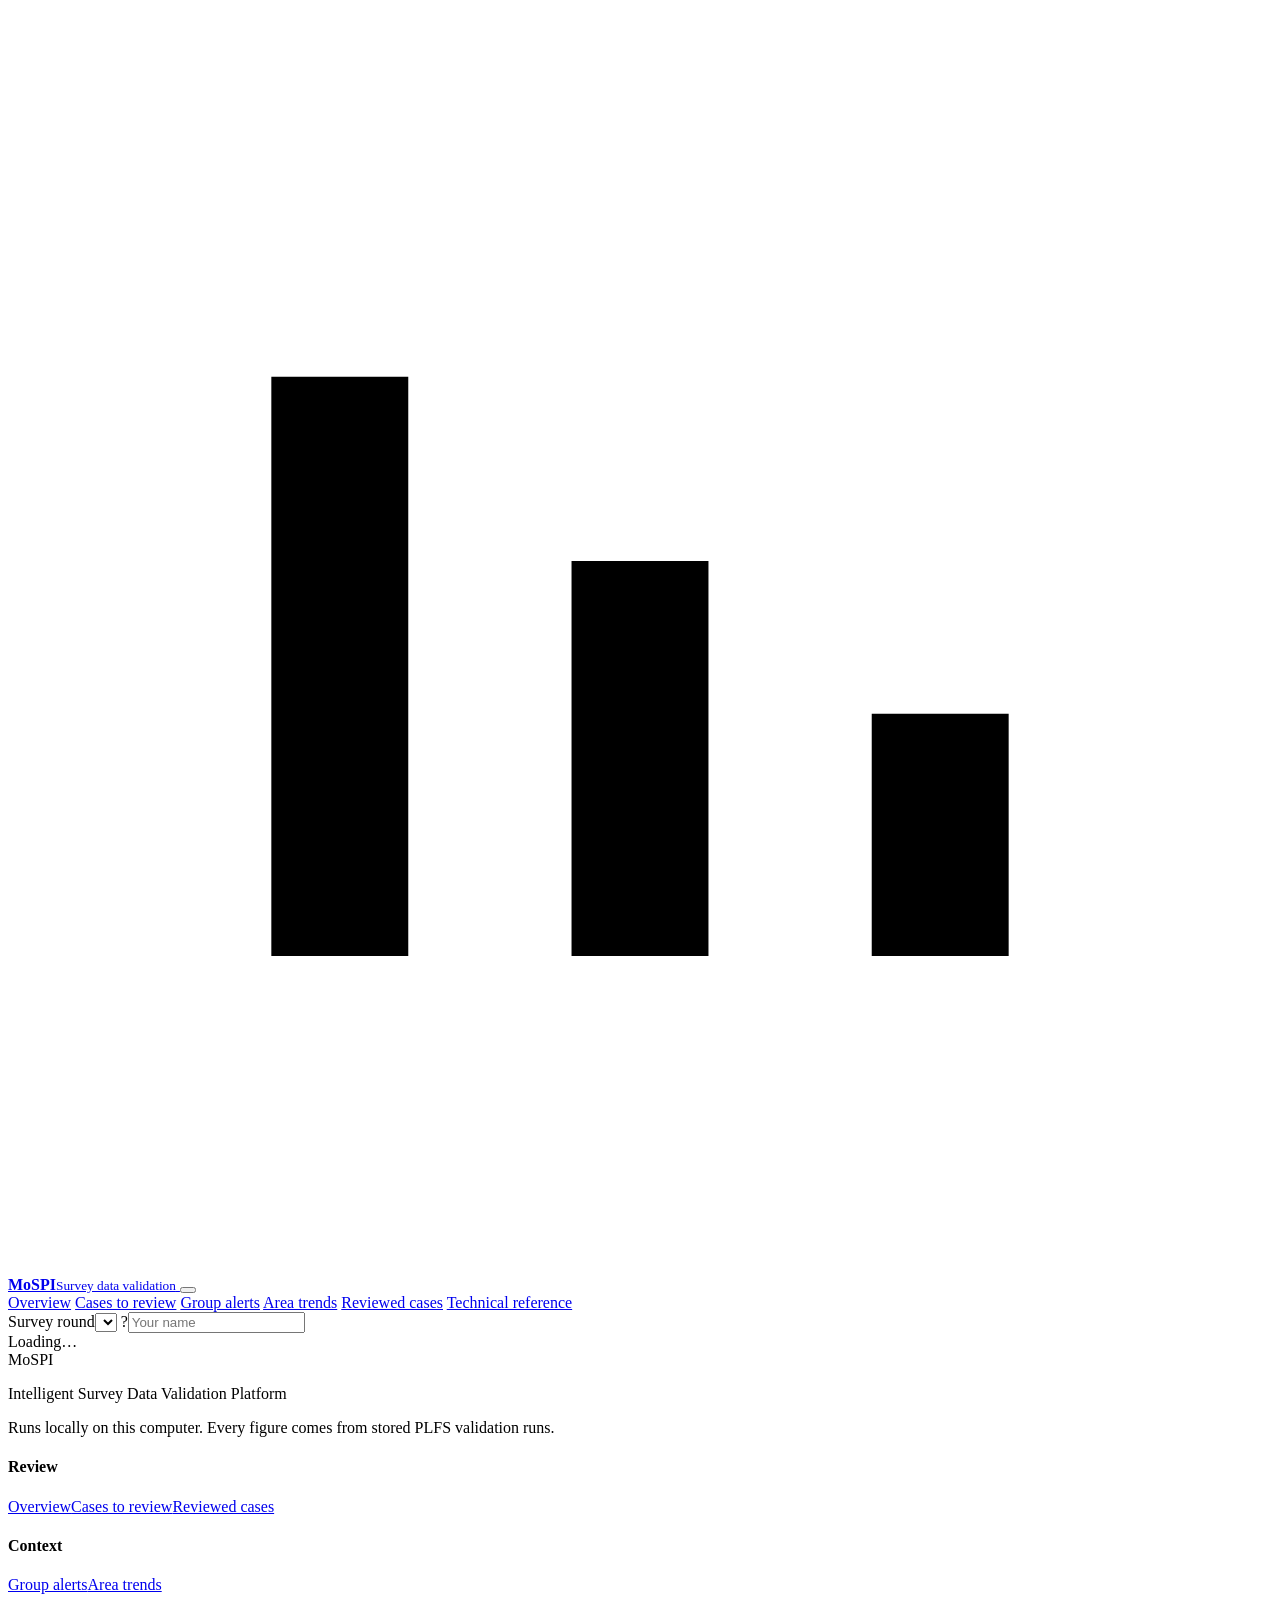
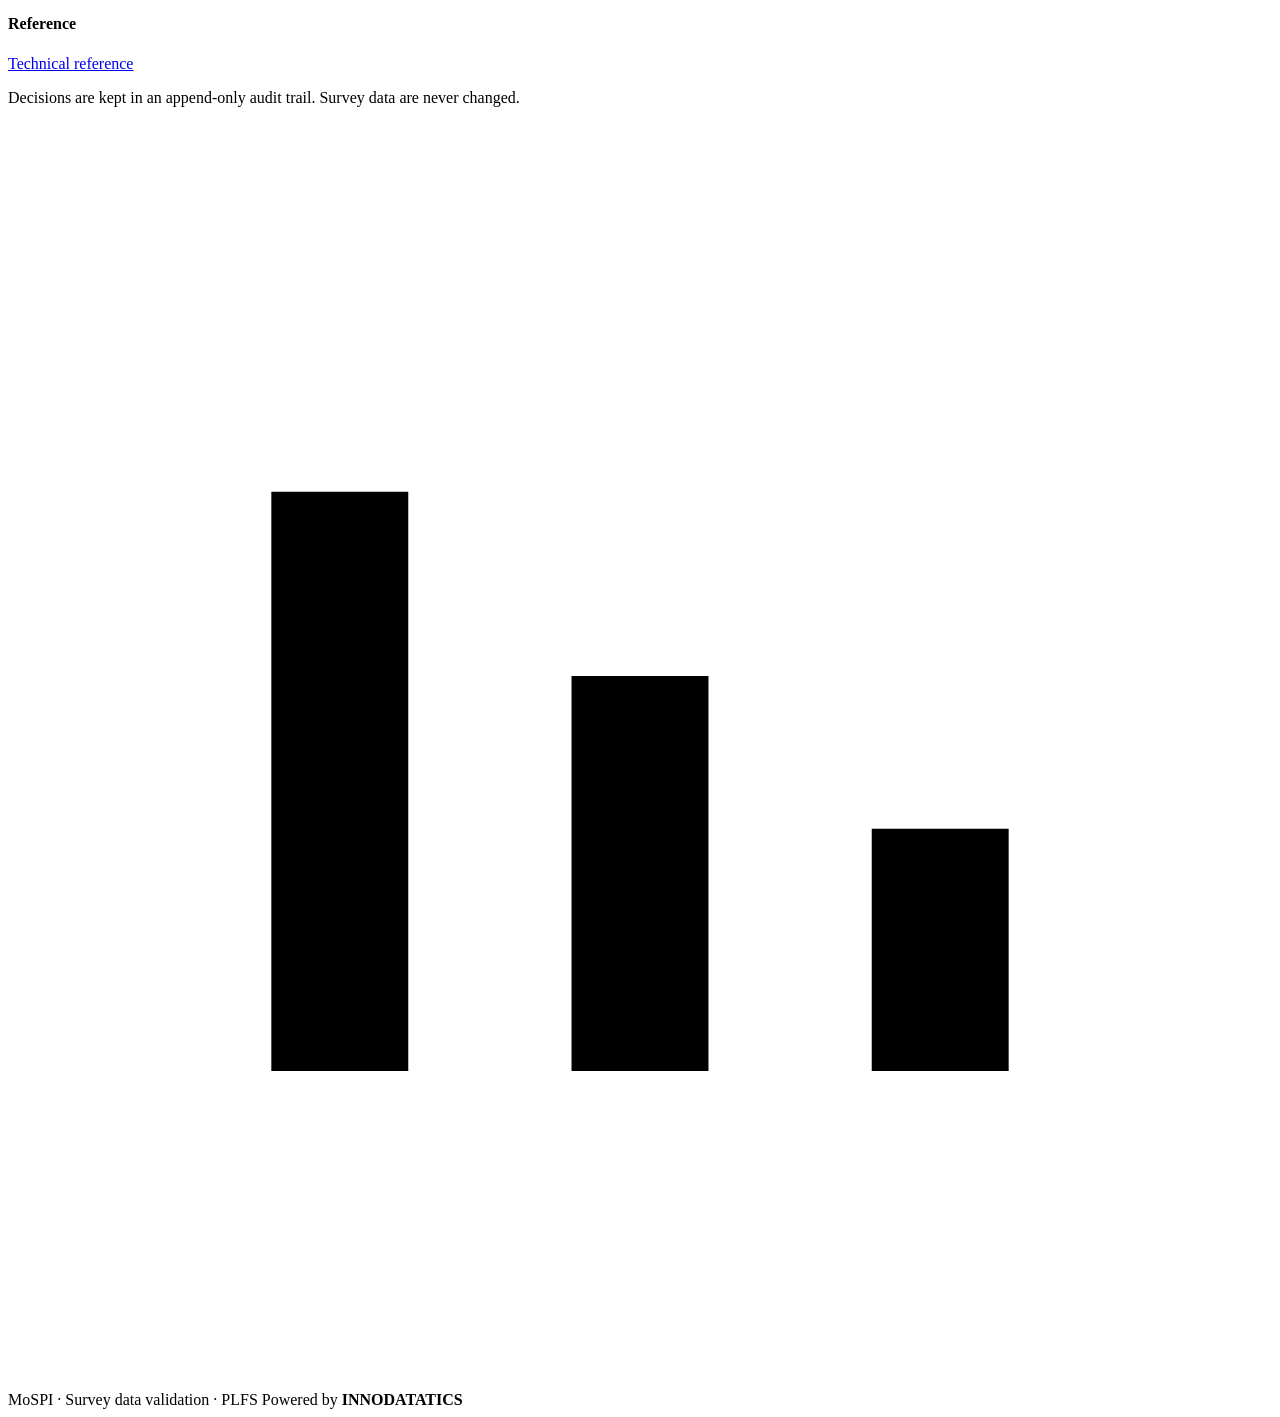
==== fusion/ui/index.html @ c72fd8f3 "Initial commit: MoSPI PLFS survey data validation platform Evidence layers (preprocessing, integrity" ====
<!doctype html>
<html lang="en">
<head>
<meta charset="utf-8">
<meta name="viewport" content="width=device-width,initial-scale=1">
<meta name="color-scheme" content="light">
<title>MoSPI · Survey Data Validation</title>
<meta name="description" content="Intelligent Survey Data Validation Platform — supervisor review workspace for PLFS (HSD, NSO, MoSPI).">
<link rel="icon" href="data:image/svg+xml,%3Csvg xmlns='http://www.w3.org/2000/svg' viewBox='0 0 32 32'%3E%3Crect width='32' height='32' rx='9' fill='%23f15d4d'/%3E%3Cpath d='M9 22V10h3v12zm6 0V14h3v8zm6 0v-5h3v5z' fill='%23fff'/%3E%3C/svg%3E">
<link rel="preload" href="/assets/fonts/bebas-latin.woff2" as="font" type="font/woff2" crossorigin>
<link rel="preload" href="/assets/fonts/intertight-latin.woff2" as="font" type="font/woff2" crossorigin>
<link rel="stylesheet" href="/assets/styles.css?v=20261006-r4">
</head>
<body>
<header class="appbar" id="appbar">
  <div class="appbar-inner">
    <a class="brand" href="#/overview" aria-label="MoSPI survey data validation — overview">
      <span class="mark" aria-hidden="true"><svg viewBox="0 0 24 24"><path d="M5 18V7h2.6v11zm5.7 0V10.5h2.6V18zm5.7 0v-4.6H19V18z"/></svg></span>
      <span class="brand-text"><strong>MoSPI</strong><small>Survey data validation</small></span>
    </a>
    <button class="menu-btn" id="menuBtn" aria-expanded="false" aria-controls="menu" aria-label="Menu"><span></span><span></span></button>
    <div class="menu" id="menu">
      <nav id="nav" aria-label="Main">
        <a href="#/overview" data-route="overview"><span class="ico" data-icon="overview"></span><span>Overview</span></a>
        <a href="#/cases" data-route="cases"><span class="ico" data-icon="cases"></span><span>Cases to review</span></a>
        <a href="#/groups" data-route="groups"><span class="ico" data-icon="groups"></span><span>Group alerts</span></a>
        <a href="#/areas" data-route="areas"><span class="ico" data-icon="areas"></span><span>Area trends</span></a>
        <a href="#/reviewed" data-route="reviewed"><span class="ico" data-icon="reviewed"></span><span>Reviewed cases</span></a>
        <span class="nav-divider" aria-hidden="true"></span>
        <a href="#/technical" data-route="technical" class="nav-secondary" title="Technical reference"><span class="ico" data-icon="technical"></span><span class="nav-label">Technical reference</span></a>
      </nav>
      <div class="appbar-tools">
        <label class="round-pick" title="Survey round"><span class="sr">Survey round</span><span class="ico" data-icon="layers"></span><select id="runSelect" aria-label="Survey round"></select></label>
        <label class="who" title="Your name is recorded with each decision in the audit trail"><span class="avatar" id="avatar" aria-hidden="true">?</span><input id="reviewer" placeholder="Your name" autocomplete="name" aria-label="Reviewing as"></label>
      </div>
    </div>
  </div>
</header>
<main class="shell">
  <div id="notice" class="notice hidden" role="status"></div>
  <section id="app" aria-live="polite"><div class="loading"><span class="spinner"></span>Loading…</div></section>
</main>
<footer class="site-foot">
  <div class="foot-inner">
    <div class="wordmark" aria-hidden="true">MoSPI</div>
    <div class="foot-cols">
      <div class="foot-about">
        <p class="foot-lead">Intelligent Survey Data Validation Platform</p>
        <p>Runs locally on this computer. Every figure comes from stored PLFS validation runs.</p>
      </div>
      <div><h4>Review</h4><a href="#/overview">Overview</a><a href="#/cases">Cases to review</a><a href="#/reviewed">Reviewed cases</a></div>
      <div><h4>Context</h4><a href="#/groups">Group alerts</a><a href="#/areas">Area trends</a></div>
      <div><h4>Reference</h4><a href="#/technical">Technical reference</a></div>
    </div>
    <div class="foot-base">
      <p class="foot-tag">Decisions are kept in an append-only audit trail. Survey data are never changed.</p>
      <span class="mark" aria-hidden="true"><svg viewBox="0 0 24 24"><path d="M5 18V7h2.6v11zm5.7 0V10.5h2.6V18zm5.7 0v-4.6H19V18z"/></svg></span>
    </div>
    <div class="foot-legal">
      <span>MoSPI · Survey data validation · PLFS</span>
      <span class="powered">Powered by <b>INNODATATICS</b></span>
    </div>
  </div>
</footer>
<script src="/assets/app.js?v=20261006-r5"></script>
</body>
</html>
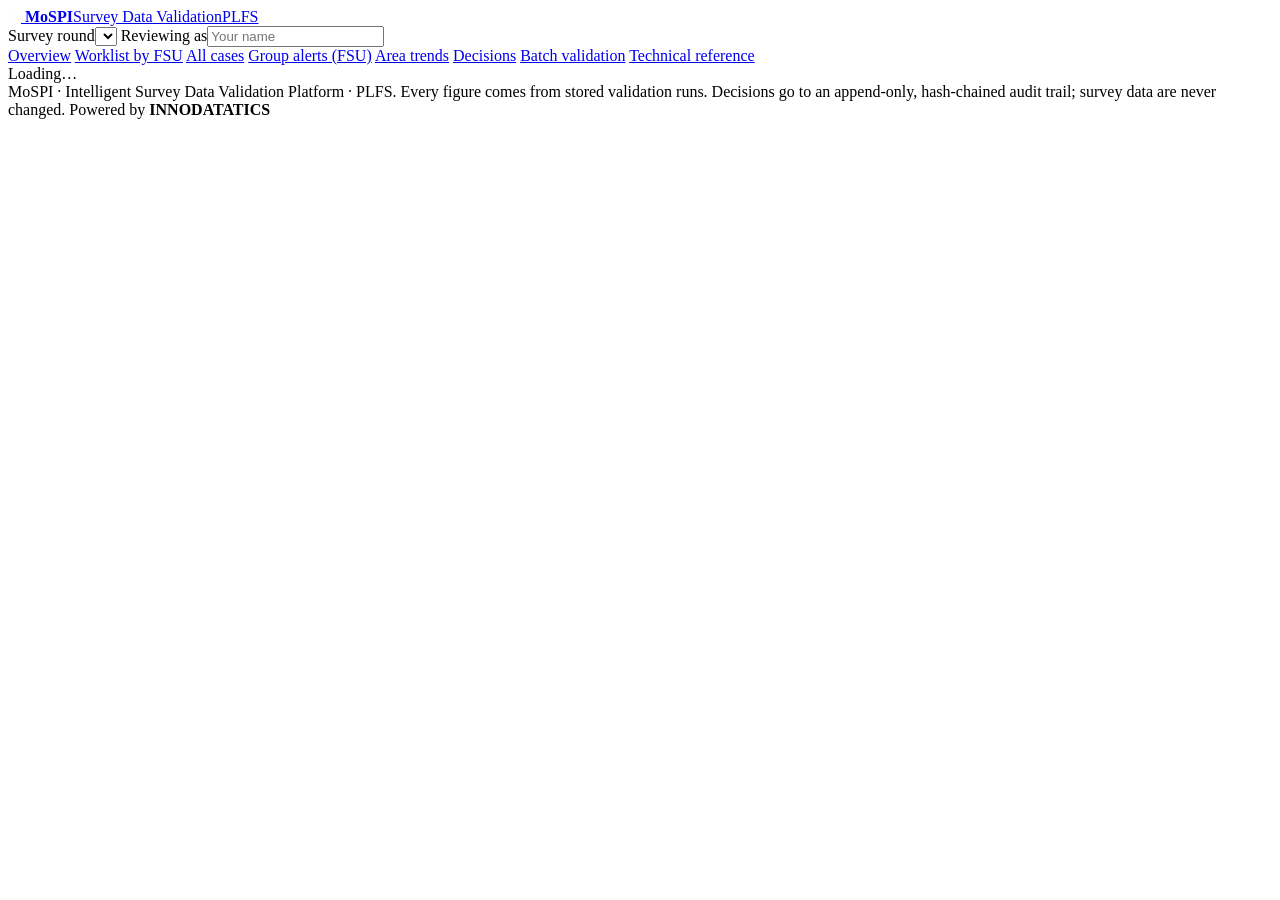
==== commit fac8ac36: "Prepare V2.2 for Vercel review-only deployment Review-only mode (server-enforced): with review_only " ====
--- a/fusion/ui/index.html
+++ b/fusion/ui/index.html
@@ -6,62 +6,47 @@
 <meta name="color-scheme" content="light">
 <title>MoSPI · Survey Data Validation</title>
 <meta name="description" content="Intelligent Survey Data Validation Platform — supervisor review workspace for PLFS (HSD, NSO, MoSPI).">
-<link rel="icon" href="data:image/svg+xml,%3Csvg xmlns='http://www.w3.org/2000/svg' viewBox='0 0 32 32'%3E%3Crect width='32' height='32' rx='9' fill='%23f15d4d'/%3E%3Cpath d='M9 22V10h3v12zm6 0V14h3v8zm6 0v-5h3v5z' fill='%23fff'/%3E%3C/svg%3E">
-<link rel="preload" href="/assets/fonts/bebas-latin.woff2" as="font" type="font/woff2" crossorigin>
-<link rel="preload" href="/assets/fonts/intertight-latin.woff2" as="font" type="font/woff2" crossorigin>
-<link rel="stylesheet" href="/assets/styles.css?v=20261006-r4">
+<link rel="icon" href="data:image/svg+xml,%3Csvg xmlns='http://www.w3.org/2000/svg' viewBox='0 0 32 32'%3E%3Crect width='32' height='32' rx='6' fill='%23c76b3c'/%3E%3Cpath d='M9 22V10h3v12zm6 0V14h3v8zm6 0v-5h3v5z' fill='%23fffcf7'/%3E%3C/svg%3E">
+<link rel="stylesheet" href="/assets/styles.css?v=20261009-ui5">
 </head>
 <body>
-<header class="appbar" id="appbar">
-  <div class="appbar-inner">
-    <a class="brand" href="#/overview" aria-label="MoSPI survey data validation — overview">
-      <span class="mark" aria-hidden="true"><svg viewBox="0 0 24 24"><path d="M5 18V7h2.6v11zm5.7 0V10.5h2.6V18zm5.7 0v-4.6H19V18z"/></svg></span>
-      <span class="brand-text"><strong>MoSPI</strong><small>Survey data validation</small></span>
-    </a>
-    <button class="menu-btn" id="menuBtn" aria-expanded="false" aria-controls="menu" aria-label="Menu"><span></span><span></span></button>
-    <div class="menu" id="menu">
-      <nav id="nav" aria-label="Main">
-        <a href="#/overview" data-route="overview"><span class="ico" data-icon="overview"></span><span>Overview</span></a>
-        <a href="#/cases" data-route="cases"><span class="ico" data-icon="cases"></span><span>Cases to review</span></a>
-        <a href="#/groups" data-route="groups"><span class="ico" data-icon="groups"></span><span>Group alerts</span></a>
-        <a href="#/areas" data-route="areas"><span class="ico" data-icon="areas"></span><span>Area trends</span></a>
-        <a href="#/reviewed" data-route="reviewed"><span class="ico" data-icon="reviewed"></span><span>Reviewed cases</span></a>
-        <span class="nav-divider" aria-hidden="true"></span>
-        <a href="#/technical" data-route="technical" class="nav-secondary" title="Technical reference"><span class="ico" data-icon="technical"></span><span class="nav-label">Technical reference</span></a>
-      </nav>
-      <div class="appbar-tools">
-        <label class="round-pick" title="Survey round"><span class="sr">Survey round</span><span class="ico" data-icon="layers"></span><select id="runSelect" aria-label="Survey round"></select></label>
-        <label class="who" title="Your name is recorded with each decision in the audit trail"><span class="avatar" id="avatar" aria-hidden="true">?</span><input id="reviewer" placeholder="Your name" autocomplete="name" aria-label="Reviewing as"></label>
+<header class="topbar">
+  <div class="mast">
+    <div class="topbar-row">
+      <a class="brand" href="#/overview" aria-label="MoSPI survey data validation — overview">
+        <span class="brand-mark" aria-hidden="true"><svg width="13" height="13" viewBox="0 0 32 32"><path d="M6 26V8h4v18zm8 0V14h4v12zm8 0v-8h4v8z" fill="#fffcf7"/></svg></span>
+        <span class="brand-text"><b>MoSPI</b><span class="brand-name">Survey Data Validation</span><span class="brand-tag">PLFS</span></span>
+      </a>
+      <div class="top-tools">
+        <label class="tool"><span>Survey round</span><select id="runSelect" aria-label="Survey round"></select></label>
+        <label class="tool"><span>Reviewing as</span><input id="reviewer" placeholder="Your name" autocomplete="name" aria-label="Reviewing as"></label>
+        <span id="verified" class="user-state"></span>
       </div>
     </div>
   </div>
+  <nav id="nav" class="navbar" aria-label="Main">
+    <a href="#/overview" data-route="overview">Overview</a>
+    <a href="#/worklist" data-route="worklist">Worklist by FSU</a>
+    <a href="#/cases" data-route="cases">All cases</a>
+    <a href="#/groups" data-route="groups">Group alerts (FSU)</a>
+    <a href="#/areas" data-route="areas">Area trends</a>
+    <a href="#/reviewed" data-route="reviewed">Decisions</a>
+    <span class="nav-sep" aria-hidden="true"></span>
+    <a href="#/batch" data-route="batch">Batch validation</a>
+    <a href="#/technical" data-route="technical" class="secondary">Technical reference</a>
+  </nav>
+  <div id="modebar" class="modebar hidden" role="note"></div>
 </header>
-<main class="shell">
+<main class="content">
   <div id="notice" class="notice hidden" role="status"></div>
-  <section id="app" aria-live="polite"><div class="loading"><span class="spinner"></span>Loading…</div></section>
+  <section id="app" aria-live="polite"><div class="loading">Loading…</div></section>
 </main>
-<footer class="site-foot">
-  <div class="foot-inner">
-    <div class="wordmark" aria-hidden="true">MoSPI</div>
-    <div class="foot-cols">
-      <div class="foot-about">
-        <p class="foot-lead">Intelligent Survey Data Validation Platform</p>
-        <p>Runs locally on this computer. Every figure comes from stored PLFS validation runs.</p>
-      </div>
-      <div><h4>Review</h4><a href="#/overview">Overview</a><a href="#/cases">Cases to review</a><a href="#/reviewed">Reviewed cases</a></div>
-      <div><h4>Context</h4><a href="#/groups">Group alerts</a><a href="#/areas">Area trends</a></div>
-      <div><h4>Reference</h4><a href="#/technical">Technical reference</a></div>
-    </div>
-    <div class="foot-base">
-      <p class="foot-tag">Decisions are kept in an append-only audit trail. Survey data are never changed.</p>
-      <span class="mark" aria-hidden="true"><svg viewBox="0 0 24 24"><path d="M5 18V7h2.6v11zm5.7 0V10.5h2.6V18zm5.7 0v-4.6H19V18z"/></svg></span>
-    </div>
-    <div class="foot-legal">
-      <span>MoSPI · Survey data validation · PLFS</span>
-      <span class="powered">Powered by <b>INNODATATICS</b></span>
-    </div>
+<footer class="footer">
+  <div class="footer-row">
+    <span>MoSPI · Intelligent Survey Data Validation Platform · PLFS. Every figure comes from stored validation runs. Decisions go to an append-only, hash-chained audit trail; survey data are never changed.</span>
+    <span class="powered">Powered by <b>INNODATATICS</b></span>
   </div>
 </footer>
-<script src="/assets/app.js?v=20261006-r5"></script>
+<script src="/assets/app.js?v=20261009-ui5"></script>
 </body>
 </html>
